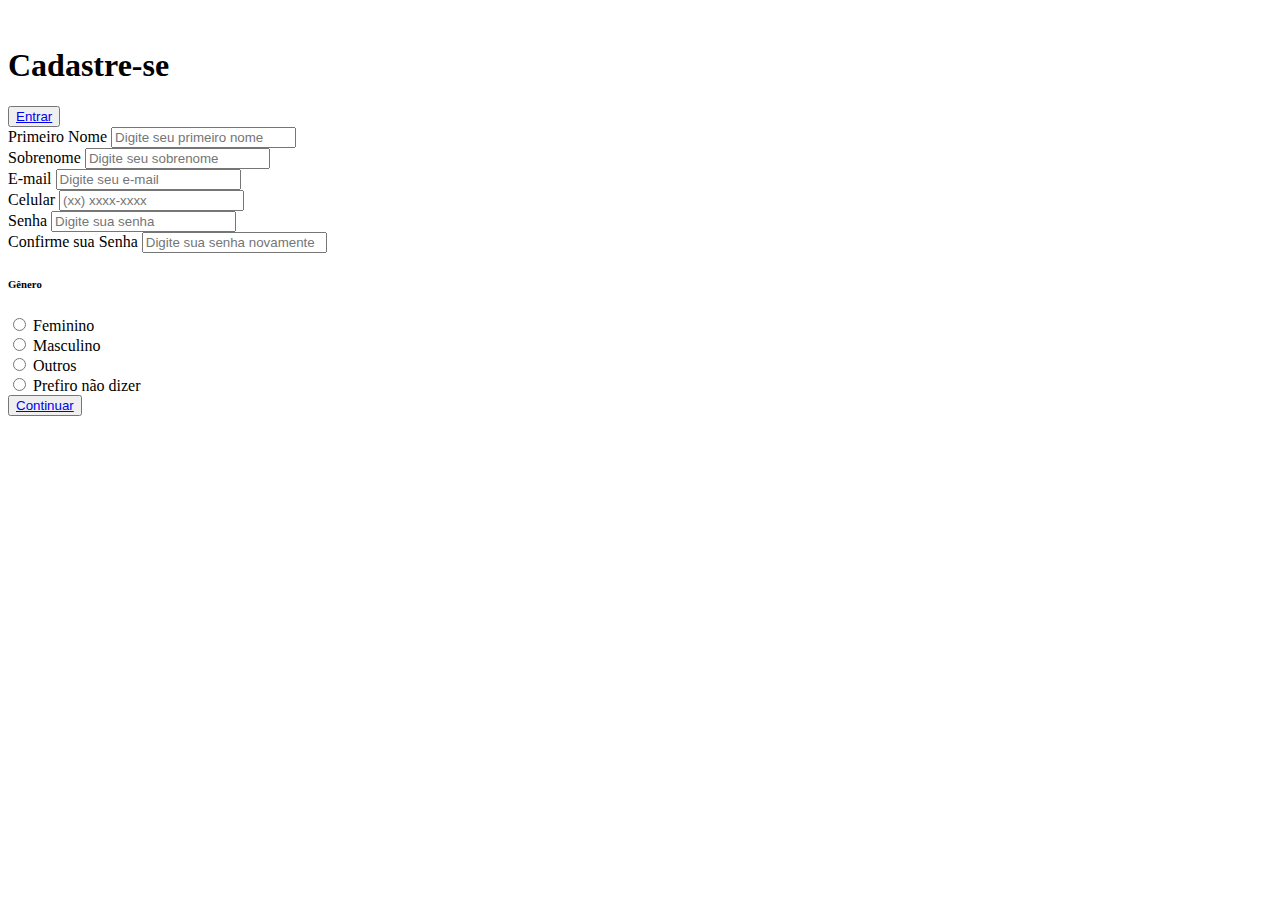
==== login.html @ 84e1392c "Create login.html" ====
<!DOCTYPE html>
<html lang="pt-br">

<head>
    <meta charset="UTF-8">
    <meta http-equiv="X-UA-Compatible" content="IE=edge">
    <meta name="viewport" content="width=device-width, initial-scale=1.0">
    <link rel="stylesheet" href="assets/css/style.css">
    <title>Formulário</title>
</head>

<body>
    <div class="container">
        <div class="form-image">
            <img src="assets/img//undraw_shopping_re_3wst.svg" alt="">
        </div>
        <div class="form">
            <form action="#">
                <div class="form-header">
                    <div class="title">
                        <h1>Cadastre-se</h1>
                    </div>
                    <div class="login-button">
                        <button><a href="#">Entrar</a></button>
                    </div>
                </div>

                <div class="input-group">
                    <div class="input-box">
                        <label for="firstname">Primeiro Nome</label>
                        <input id="firstname" type="text" name="firstname" placeholder="Digite seu primeiro nome" required>
                    </div>

                    <div class="input-box">
                        <label for="lastname">Sobrenome</label>
                        <input id="lastname" type="text" name="lastname" placeholder="Digite seu sobrenome" required>
                    </div>
                    <div class="input-box">
                        <label for="email">E-mail</label>
                        <input id="email" type="email" name="email" placeholder="Digite seu e-mail" required>
                    </div>

                    <div class="input-box">
                        <label for="number">Celular</label>
                        <input id="number" type="tel" name="number" placeholder="(xx) xxxx-xxxx" required>
                    </div>

                    <div class="input-box">
                        <label for="password">Senha</label>
                        <input id="password" type="password" name="password" placeholder="Digite sua senha" required>
                    </div>


                    <div class="input-box">
                        <label for="confirmPassword">Confirme sua Senha</label>
                        <input id="confirmPassword" type="password" name="confirmPassword" placeholder="Digite sua senha novamente" required>
                    </div>

                </div>

                <div class="gender-inputs">
                    <div class="gender-title">
                        <h6>Gênero</h6>
                    </div>

                    <div class="gender-group">
                        <div class="gender-input">
                            <input id="female" type="radio" name="gender">
                            <label for="female">Feminino</label>
                        </div>

                        <div class="gender-input">
                            <input id="male" type="radio" name="gender">
                            <label for="male">Masculino</label>
                        </div>

                        <div class="gender-input">
                            <input id="others" type="radio" name="gender">
                            <label for="others">Outros</label>
                        </div>

                        <div class="gender-input">
                            <input id="none" type="radio" name="gender">
                            <label for="none">Prefiro não dizer</label>
                        </div>
                    </div>
                </div>

                <div class="continue-button">
                    <button><a href="#">Continuar</a> </button>
                </div>
            </form>
        </div>
    </div>
</body>

</html>
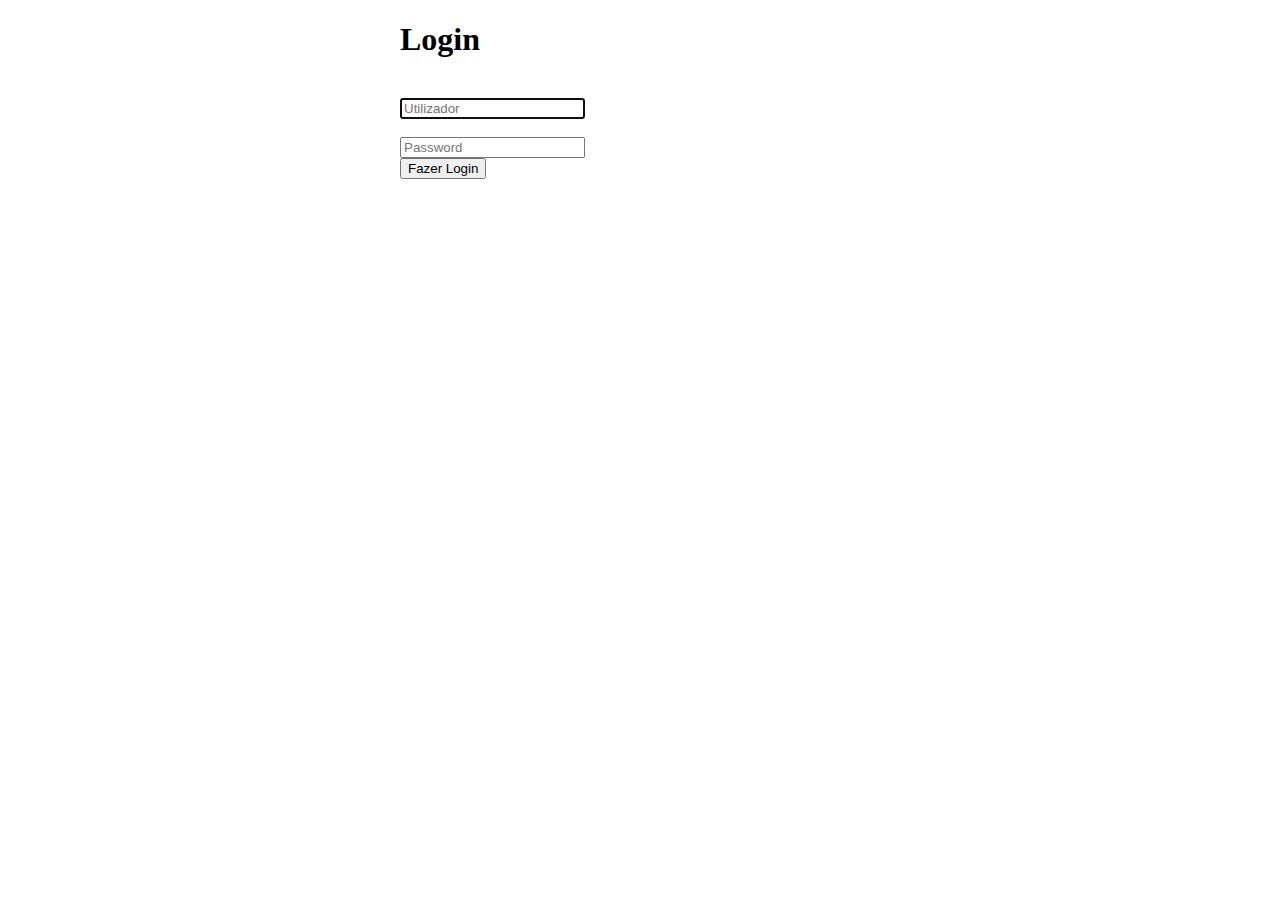
==== commit e1a00bd9: "Create login.html" ====
--- a/login.html
+++ b/login.html
@@ -1,97 +1,58 @@
+
 <!DOCTYPE html>
-<html lang="pt-br">
+<html lang="pt-PT">
+  <head>
+    <meta charset="UTF-8" />
+    <meta http-equiv="X-UA-Compatible" content="IE=edge" />
+    <meta name="viewport" content="width=device-width, initial-scale=1.0" />
+    <title>Login</title>
+    
+   <!-- CSS Bootstrap -->
+   <link
+        href="https://cdn.jsdelivr.net/npm/bootstrap@5.2.3/dist/css/bootstrap.min.css" rel="stylesheet" integrity="sha384-rbsA2VBKQhggwzxH7pPCaAqO46MgnOM80zW1RWuH61DGLwZJEdK2Kadq2F9CUG65" crossorigin="anonymous">
 
-<head>
-    <meta charset="UTF-8">
-    <meta http-equiv="X-UA-Compatible" content="IE=edge">
-    <meta name="viewport" content="width=device-width, initial-scale=1.0">
-    <link rel="stylesheet" href="assets/css/style.css">
-    <title>Formulário</title>
-</head>
-
-<body>
-    <div class="container">
-        <div class="form-image">
-            <img src="assets/img//undraw_shopping_re_3wst.svg" alt="">
-        </div>
-        <div class="form">
-            <form action="#">
-                <div class="form-header">
-                    <div class="title">
-                        <h1>Cadastre-se</h1>
-                    </div>
-                    <div class="login-button">
-                        <button><a href="#">Entrar</a></button>
-                    </div>
-                </div>
-
-                <div class="input-group">
-                    <div class="input-box">
-                        <label for="firstname">Primeiro Nome</label>
-                        <input id="firstname" type="text" name="firstname" placeholder="Digite seu primeiro nome" required>
-                    </div>
-
-                    <div class="input-box">
-                        <label for="lastname">Sobrenome</label>
-                        <input id="lastname" type="text" name="lastname" placeholder="Digite seu sobrenome" required>
-                    </div>
-                    <div class="input-box">
-                        <label for="email">E-mail</label>
-                        <input id="email" type="email" name="email" placeholder="Digite seu e-mail" required>
-                    </div>
-
-                    <div class="input-box">
-                        <label for="number">Celular</label>
-                        <input id="number" type="tel" name="number" placeholder="(xx) xxxx-xxxx" required>
-                    </div>
-
-                    <div class="input-box">
-                        <label for="password">Senha</label>
-                        <input id="password" type="password" name="password" placeholder="Digite sua senha" required>
-                    </div>
+    
+    <!-- Icones Bootstrap  -->
+    <link
+      rel="stylesheet"
+      href="https://cdn.jsdelivr.net/npm/bootstrap-icons@1.5.0/font/bootstrap-icons.css"
+    />
+    <!-- CSS do projeto -->
+    <link rel="stylesheet" href="css/loginforms.css">
+    <!-- JavaScript Bootstrap -->
+    <script
+         src="https://cdn.jsdelivr.net/npm/bootstrap@5.2.3/dist/js/bootstrap.bundle.min.js" integrity="sha384-kenU1KFdBIe4zVF0s0G1M5b4hcpxyD9F7jL+jjXkk+Q2h455rYXK/7HAuoJl+0I4" crossorigin="anonymous"></script>
+    </script>
 
 
-                    <div class="input-box">
-                        <label for="confirmPassword">Confirme sua Senha</label>
-                        <input id="confirmPassword" type="password" name="confirmPassword" placeholder="Digite sua senha novamente" required>
-                    </div>
+  
+  </head>
+  <body>
+    
+ 
+  
 
-                </div>
+ 
+    <div class="text-center mt-5">
+    <form action="#" method="POST" style="max-width:480px;margin:auto;">
+        <!--Top Login-->
+        <h1 class="h3 mb-3 font-weight-normal">Login</h1><br>
+    <!--Middle Login-->
+  
+    <input type="text" id="user" name="user" class="form-control" placeholder="Utilizador" required autofocus><br><br>
+   
+    <input type="password" id="password" name="password" class="form-control"  placeholder="Password">
+    <!--Bottom Login-->
+    <br>
+    <div class="mt-3">
+    <button type="submit" name="submit" id="submit" class="btn btn-lg btn-primary btn-block">Fazer Login</button>
 
-                <div class="gender-inputs">
-                    <div class="gender-title">
-                        <h6>Gênero</h6>
-                    </div>
 
-                    <div class="gender-group">
-                        <div class="gender-input">
-                            <input id="female" type="radio" name="gender">
-                            <label for="female">Feminino</label>
-                        </div>
+    </div>
+    </form>
 
-                        <div class="gender-input">
-                            <input id="male" type="radio" name="gender">
-                            <label for="male">Masculino</label>
-                        </div>
-
-                        <div class="gender-input">
-                            <input id="others" type="radio" name="gender">
-                            <label for="others">Outros</label>
-                        </div>
-
-                        <div class="gender-input">
-                            <input id="none" type="radio" name="gender">
-                            <label for="none">Prefiro não dizer</label>
-                        </div>
-                    </div>
-                </div>
-
-                <div class="continue-button">
-                    <button><a href="#">Continuar</a> </button>
-                </div>
-            </form>
-        </div>
+  
+    </form>  
     </div>
-</body>
-
-</html>+  </body>
+</html>
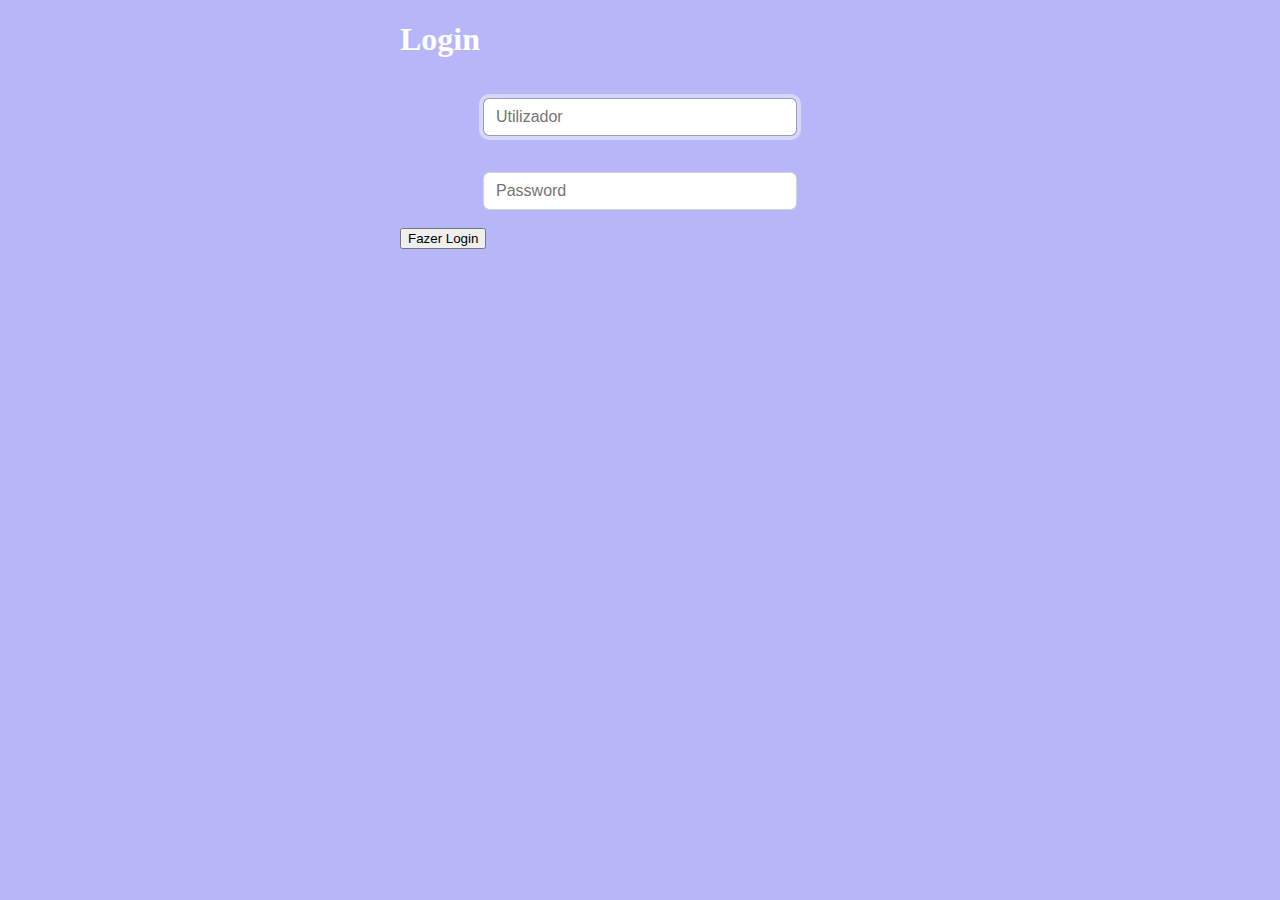
==== commit 86738fd5: "Update login.html" ====
--- a/login.html
+++ b/login.html
@@ -18,7 +18,7 @@
       href="https://cdn.jsdelivr.net/npm/bootstrap-icons@1.5.0/font/bootstrap-icons.css"
     />
     <!-- CSS do projeto -->
-    <link rel="stylesheet" href="css/loginforms.css">
+    <link rel="stylesheet" href="assets/css/loginforms.css">
     <!-- JavaScript Bootstrap -->
     <script
          src="https://cdn.jsdelivr.net/npm/bootstrap@5.2.3/dist/js/bootstrap.bundle.min.js" integrity="sha384-kenU1KFdBIe4zVF0s0G1M5b4hcpxyD9F7jL+jjXkk+Q2h455rYXK/7HAuoJl+0I4" crossorigin="anonymous"></script>
--- a/assets/css/loginforms.css
+++ b/assets/css/loginforms.css
@@ -0,0 +1,67 @@
+body{
+    background: #0c0ce94d;
+
+}
+
+.mb-3 {
+    
+    color: white;
+    font-size: 32px;
+    font-weight: bolder;
+    
+}
+
+.btn-primary {
+    --bs-btn-color: #000000;
+    --bs-btn-bg: #ffffff;
+    --bs-btn-border-color: #ffffff;
+    --bs-btn-active-bg: #a59b9b;
+    --bs-btn-hover-border-color: #a59b9b;
+    --bs-btn-active-border-color: #a59b9b;
+}
+
+.btn-primary:hover {
+   
+    background-color: #a59b9b;
+    --bs-btn-hover-border-color: #a59b9b;
+    border-color: var(--bs-btn-hover-border-color);
+}
+
+.form-control {
+    display:grid;
+    width: 60%;
+    margin: auto;
+    justify-content: center;
+    padding: 0.375rem 0.75rem;
+    font-size: 1rem;
+    font-weight: 400;
+    line-height: 1.5;
+    color: #212529;
+    background-color: #fff;
+    background-clip: padding-box;
+    border: 1px solid #ced4da;
+    -webkit-appearance: none;
+    -moz-appearance: none;
+    appearance: none;
+    border-radius: 0.375rem;
+    transition: border-color .15s ease-in-out,box-shadow .15s ease-in-out;
+}
+
+
+.form-control:focus {
+    color: #212529;
+    background-color: #fff;
+    border-color: #00000044;
+    outline: 0;
+    box-shadow: 0 0 0 0.25rem rgba(255, 255, 255, 0.459);
+}
+
+
+
+.mb-4 {
+    margin-bottom: 11.5rem!important;
+}
+
+.mt-4 {
+    margin-top: 1rem!important;
+}